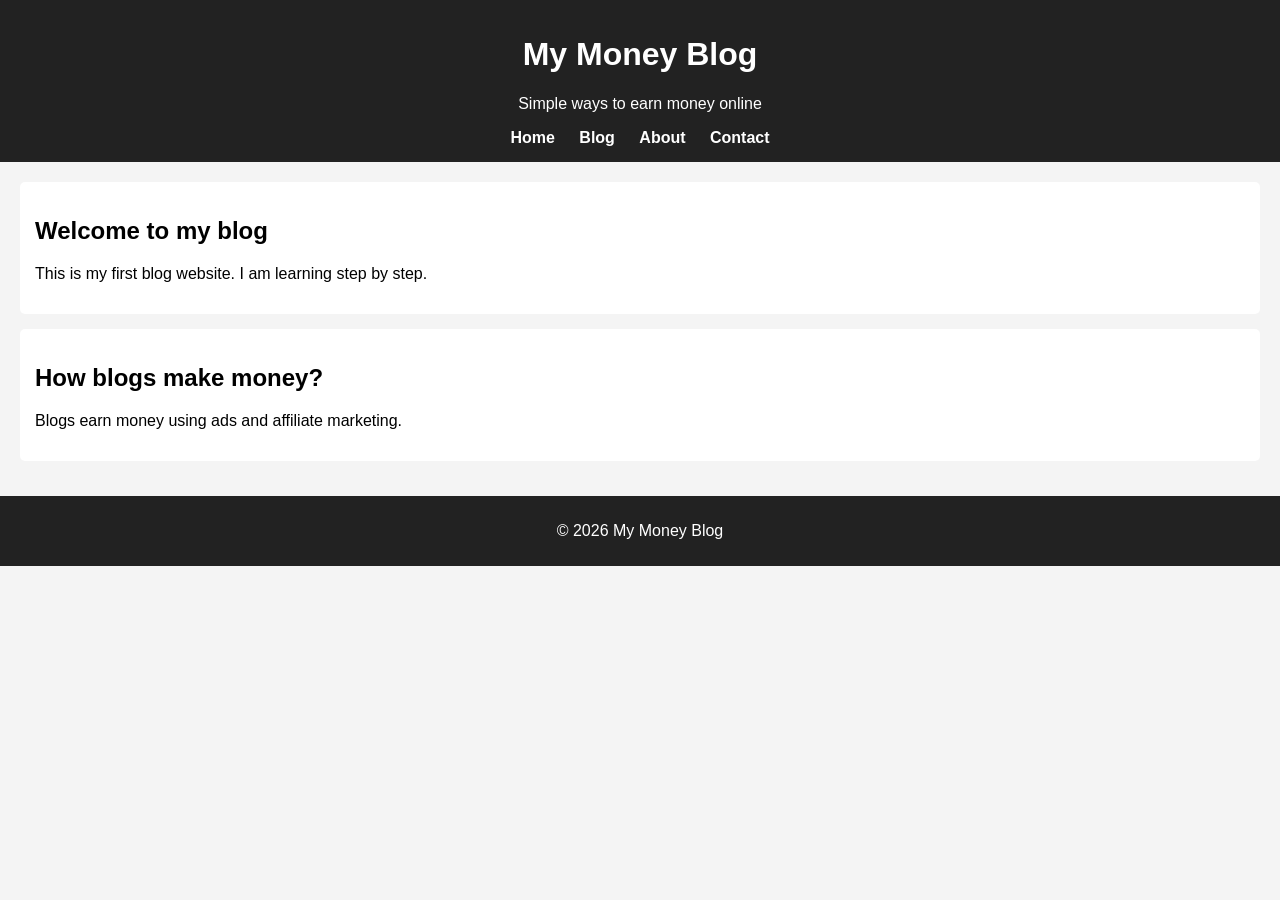
==== index.html @ 700b9591 "Update and rename Index.html to index.html" ====
<!DOCTYPE html>
<html lang="en">
<head>
    <meta charset="UTF-8">
    <title>My Money Blog</title>

    <style>
        body {
            font-family: Arial, sans-serif;
            background: #f4f4f4;
            margin: 0;
            padding: 0;
        }

        header {
            background: #222;
            color: #fff;
            padding: 15px;
            text-align: center;
        }

        nav a {
            color: #fff;
            text-decoration: none;
            margin: 0 10px;
            font-weight: bold;
        }

        .container {
            padding: 20px;
        }

        .post {
            background: #fff;
            padding: 15px;
            margin-bottom: 15px;
            border-radius: 5px;
        }

        footer {
            background: #222;
            color: #fff;
            text-align: center;
            padding: 10px;
        }
    </style>
</head>

<body>

<header>
    <h1>My Money Blog</h1>
    <p>Simple ways to earn money online</p>

    <nav>
        <a href="index.html">Home</a>
        <a href="blog.html">Blog</a>
        <a href="about.html">About</a>
        <a href="contact.html">Contact</a>
    </nav>
</header>

<div class="container">
    <div class="post">
        <h2>Welcome to my blog</h2>
        <p>This is my first blog website. I am learning step by step.</p>
    </div>

    <div class="post">
        <h2>How blogs make money?</h2>
        <p>Blogs earn money using ads and affiliate marketing.</p>
    </div>
</div>

<footer>
    <p>© 2026 My Money Blog</p>
</footer>

</body>
</html>
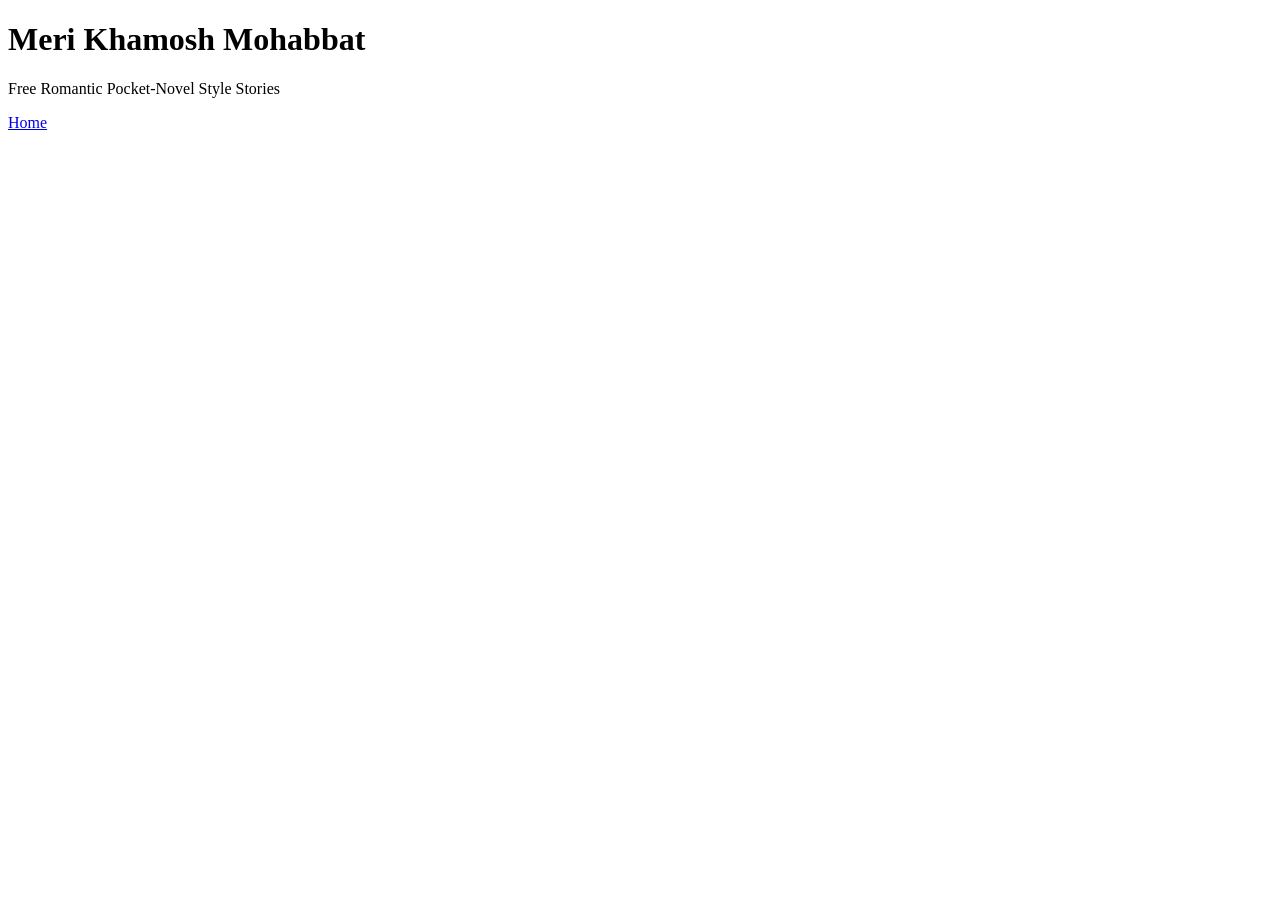
==== commit fa67b010: "Update index.html" ====
--- a/index.html
+++ b/index.html
@@ -1,80 +1,22 @@
 <!DOCTYPE html>
 <html lang="en">
 <head>
-    <meta charset="UTF-8">
-    <title>My Money Blog</title>
+  <meta charset="UTF-8">
+  <title>Meri Khamosh Mohabbat – Free Romantic Stories</title>
 
-    <style>
-        body {
-            font-family: Arial, sans-serif;
-            background: #f4f4f4;
-            margin: 0;
-            padding: 0;
-        }
+  <meta name="description" content="Read free original romantic and emotional stories in pocket novel style. Dark mode reading available.">
+  <meta name="viewport" content="width=device-width, initial-scale=1.0">
 
-        header {
-            background: #222;
-            color: #fff;
-            padding: 15px;
-            text-align: center;
-        }
-
-        nav a {
-            color: #fff;
-            text-decoration: none;
-            margin: 0 10px;
-            font-weight: bold;
-        }
-
-        .container {
-            padding: 20px;
-        }
-
-        .post {
-            background: #fff;
-            padding: 15px;
-            margin-bottom: 15px;
-            border-radius: 5px;
-        }
-
-        footer {
-            background: #222;
-            color: #fff;
-            text-align: center;
-            padding: 10px;
-        }
-    </style>
+  <!-- Common CSS -->
+  <link rel="stylesheet" href="assets/style.css">
 </head>
 
-<body>
+<body onload="applyPreferences()">
 
-<header>
-    <h1>My Money Blog</h1>
-    <p>Simple ways to earn money online</p>
+<header class="site-header">
+  <h1>Meri Khamosh Mohabbat</h1>
+  <p>Free Romantic Pocket-Novel Style Stories</p>
 
-    <nav>
-        <a href="index.html">Home</a>
-        <a href="blog.html">Blog</a>
-        <a href="about.html">About</a>
-        <a href="contact.html">Contact</a>
-    </nav>
-</header>
-
-<div class="container">
-    <div class="post">
-        <h2>Welcome to my blog</h2>
-        <p>This is my first blog website. I am learning step by step.</p>
-    </div>
-
-    <div class="post">
-        <h2>How blogs make money?</h2>
-        <p>Blogs earn money using ads and affiliate marketing.</p>
-    </div>
-</div>
-
-<footer>
-    <p>© 2026 My Money Blog</p>
-</footer>
-
-</body>
-</html>
+  <nav>
+    <a href="index.html">Home</a>
+    <a hre
